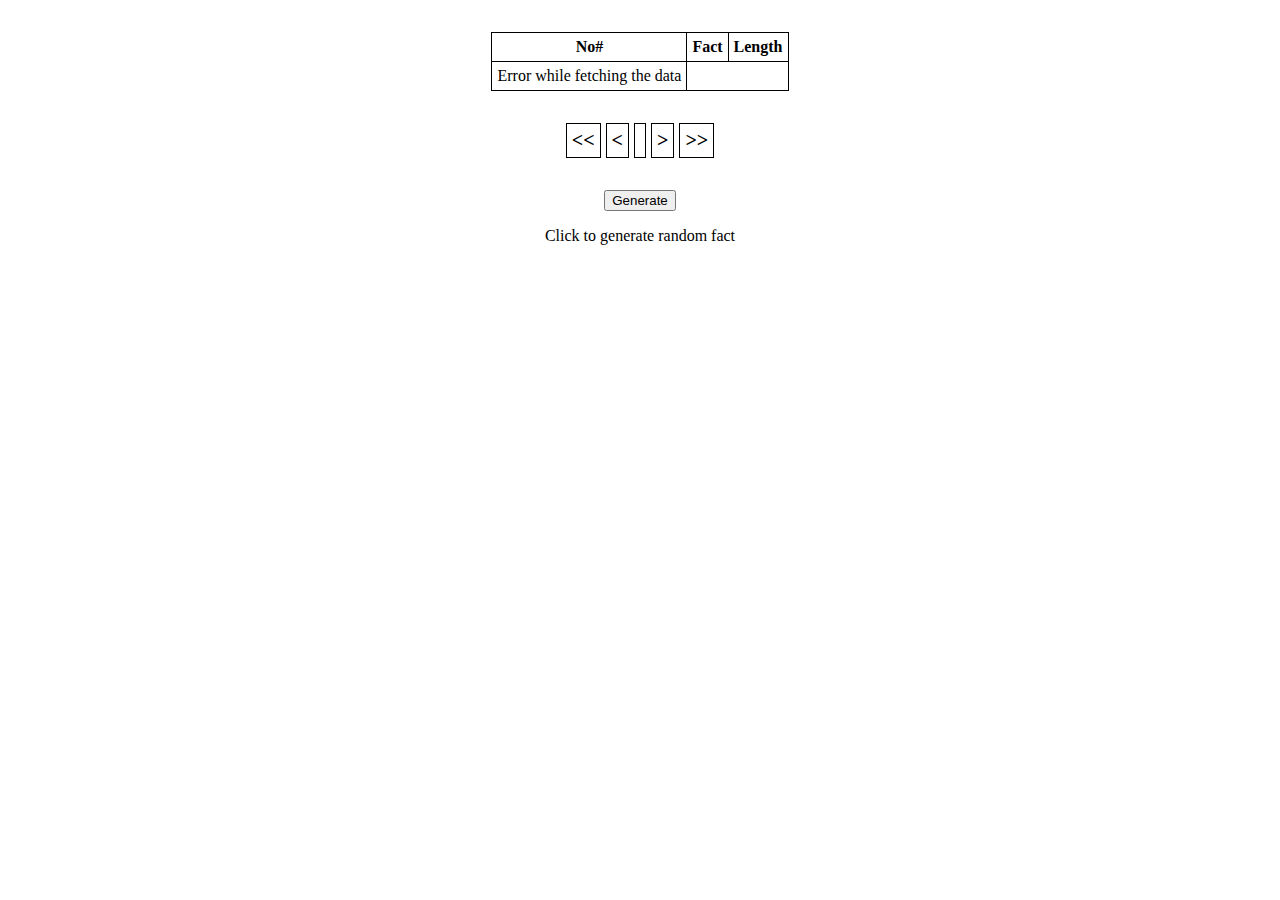
==== project-1/index.html @ 2e3eddeb "Solution for Project 1" ====
<!DOCTYPE html>
<html lang="en">
<head>
    <meta charset="UTF-8">
    <meta name="viewport" content="width=device-width, initial-scale=1.0">
    <title>Document</title>
    <link rel="stylesheet" href="./styles.css">
</head>
<body>
    <div class="table-wrapper">
        <table id="main-table">
            <thead>
                <tr>
                    <th>No#</th>
                    <th>Fact</th>
                    <th>Length</th>
                </tr>
            </thead>
            <tbody>
            </tbody>
        </table>
        <div class="table-pagination-buttons">
            <a id="first" class="pagination-button"><<</a>
            <a id="prev" class="pagination-button"><</a>
            <span id="current" class="pagination-button"></span>
            <a id="next" class="pagination-button">></a>
            <a id="last" class="pagination-button">>></a>
        </div>
        <div class="random-fact-wrapper">
            <button id="generate-random-fact-button">Generate</button>
            <p id="random-fact">Click to generate random fact</p>
        </div>
    </div>
    
    <script src="./script.js"></script>
</body>
</html>
---- project-1/styles.css ----
.table-wrapper{
    width: 60%;
    margin: 2rem auto;
    display: flex;
    align-items: center;
    flex-direction: column;
}

.random-fact-wrapper {
    text-align: center;
}

table, th, td {
    border: 1px solid black;
    border-collapse: collapse;
    padding: 5px;
}

.table-pagination-buttons {
    display: flex;
    gap: 5px;
    margin: 2rem auto;
    width: auto;
}

.table-pagination-buttons a, .table-pagination-buttons span {
    display: inline-block;
    border: 1px solid black;
    padding: 5px;
    text-decoration: none;
    color: black;
    font-weight: 600;
    font-size: 20px;
}
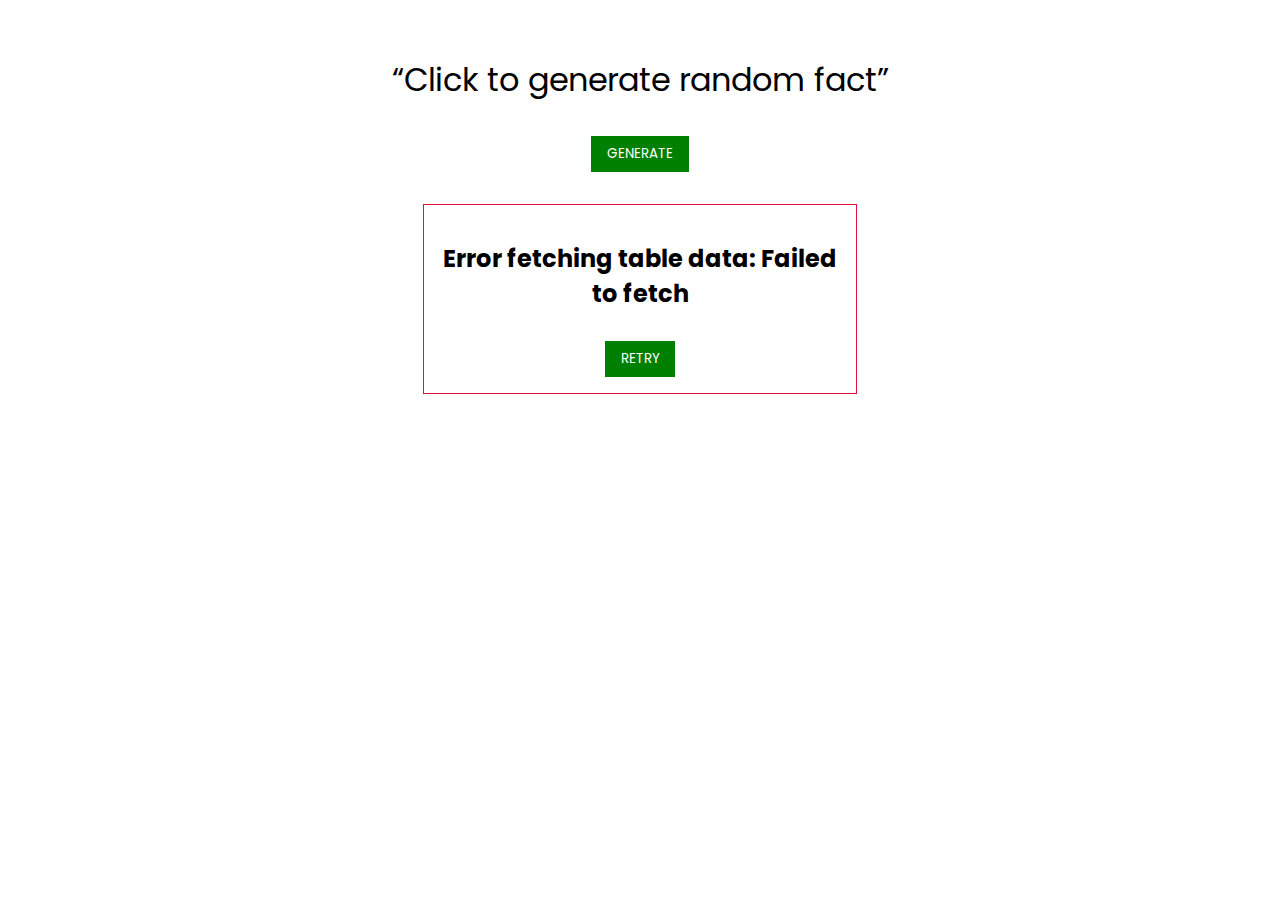
==== commit f9f8cf9d: "Added error handling, new styling, loaders" ====
--- a/project-1/index.html
+++ b/project-1/index.html
@@ -1,37 +1,59 @@
 <!DOCTYPE html>
 <html lang="en">
-<head>
-    <meta charset="UTF-8">
-    <meta name="viewport" content="width=device-width, initial-scale=1.0">
+  <head>
+    <meta charset="UTF-8" />
+    <meta name="viewport" content="width=device-width, initial-scale=1.0" />
     <title>Document</title>
-    <link rel="stylesheet" href="./styles.css">
-</head>
-<body>
-    <div class="table-wrapper">
+    <link rel="stylesheet" href="./styles.css" />
+    <!-- Import Poppins Font, Reference: https://fonts.google.com/selection?query=poppins -->
+    <link rel="preconnect" href="https://fonts.googleapis.com" />
+    <link rel="preconnect" href="https://fonts.gstatic.com" crossorigin />
+    <link
+      href="https://fonts.googleapis.com/css2?family=Poppins:ital,wght@0,100;0,200;0,300;0,400;0,500;0,600;0,700;0,800;0,900;1,100;1,200;1,300;1,400;1,500;1,600;1,700;1,800;1,900&display=swap"
+      rel="stylesheet"
+    />
+  </head>
+  <body>
+    <div class="random-fact-wrapper">
+        <div class="loading hidden" id="random-fact-loader"></div>
+        <div id="random-fact"><q>Click to generate random fact</q></div>
+        <button id="generate-random-fact-button" class="main-button green">Generate</button>
+      </div>
+    <div class="table-wrapper hidden">
+      <div class="table-inner-wrapper">
         <table id="main-table">
-            <thead>
-                <tr>
-                    <th>No#</th>
-                    <th>Fact</th>
-                    <th>Length</th>
-                </tr>
-            </thead>
-            <tbody>
-            </tbody>
+          <thead>
+            <tr>
+              <th class="fixed-width-40">No#</th>
+              <th class="fixed-width-40">Length</th>
+              <th>Fact</th>
+            </tr>
+          </thead>
+          <tbody></tbody>
         </table>
-        <div class="table-pagination-buttons">
-            <a id="first" class="pagination-button"><<</a>
-            <a id="prev" class="pagination-button"><</a>
-            <span id="current" class="pagination-button"></span>
-            <a id="next" class="pagination-button">></a>
-            <a id="last" class="pagination-button">>></a>
+        <div class="loading-overlay hidden">
+          <div class="loading"></div>
         </div>
-        <div class="random-fact-wrapper">
-            <button id="generate-random-fact-button">Generate</button>
-            <p id="random-fact">Click to generate random fact</p>
-        </div>
+      </div>
+      <div class="table-pagination-buttons">
+        <a id="first" class="pagination-button disabled"><<</a>
+        <a id="prev" class="pagination-button"><</a>
+        <span id="current" class="pagination-button"></span>
+        <a id="next" class="pagination-button">></a>
+        <a id="last" class="pagination-button">>></a>
+      </div>
+      <div class="simulation-buttons">
+        <button id="simulate-error-fetch" class="main-button red">Simulate Errors</button>
+      </div>
     </div>
-    
+    <div class="error-message-wrapper hidden bordered-red">
+        <h2>Error fetching table data</h2>
+        <div class="loading hidden" id="table-retry-loader"></div>
+        <button id="retry-button" class="main-button green">Retry</button>
+    </div>
+    <div class="loading-overlay" id="main-loader">
+      <div class="loading"></div>
+    </div>
     <script src="./script.js"></script>
-</body>
-</html>+  </body>
+</html>
--- a/project-1/styles.css
+++ b/project-1/styles.css
@@ -1,19 +1,105 @@
+
+*{
+    font-family: "Poppins";
+}
 .table-wrapper{
-    width: 60%;
+    width: 95%;
     margin: 2rem auto;
     display: flex;
     align-items: center;
     flex-direction: column;
 }
 
-.random-fact-wrapper {
+.table-inner-wrapper {
+    position: relative;
+}
+
+.hidden {
+    display:none !important;
+}
+
+.simulation-buttons {
+    display: flex;
+    justify-content: center;
+    margin: 1rem 0;
+    gap: 10px;
+    width: 100%;
+}
+
+.main-button {
+    text-transform: uppercase;
+    color: white;
+    padding: 0.5rem 1rem;
+    cursor: pointer;
+    transition: 0.3s all ease;
+    border: none;
+    width: auto;
+}
+
+.red {
+    background-color: crimson;
+}
+.green {
+    background-color: green;
+}
+.main-button :hover {
+    background-color: #c3c3c3;
+}
+
+.bordered-red {
+    border: 1px solid crimson;
+}
+
+.error-message-wrapper {
+    display: flex;
+    justify-content: center;
+    align-items: center;
+    flex-direction: column;
+    gap: 10px;
+    width: 400px;
+    margin: 1rem auto;
+    text-align: center;
+    padding: 1rem;
+}
+
+
+.fixed-table-header {
+    width: 40px;
     text-align: center;
 }
 
+.random-fact-wrapper {
+    text-align: center;
+    padding: 1rem;
+    width: 50%;
+    margin: 0 auto;
+}
+
+#random-fact q{
+    font-size: 2rem;
+    padding: 2rem;
+    display: inline-block;
+}
+
+table th {
+    background-color: #c3c3c3;
+    text-align: left;
+}
+
+table tr td:nth-child(1){
+    font-weight: 600;
+    background-color: #c3c3c3;
+}
+
+table tr td:nth-child(1), table tr td:nth-child(2){
+    text-align: center;
+}
+
+
 table, th, td {
-    border: 1px solid black;
+    border: 1px solid #7a7a7a;
     border-collapse: collapse;
-    padding: 5px;
+    padding: 0.5rem;
 }
 
 .table-pagination-buttons {
@@ -23,12 +109,63 @@
     width: auto;
 }
 
-.table-pagination-buttons a, .table-pagination-buttons span {
+.pagination-button {
     display: inline-block;
-    border: 1px solid black;
+    border: 1px solid #c3c3c3;
     padding: 5px;
     text-decoration: none;
     color: black;
     font-weight: 600;
     font-size: 20px;
-}+    width: 30px;
+    height: 30px;
+    text-align: center;
+}
+
+.pagination-button.disabled {
+    background-color: #e4e4e4;
+    color: #a0a0a0;
+    pointer-events: none;
+}
+
+
+.pagination-button.disabled:hover{
+    cursor: not-allowed;
+}
+
+.loading-overlay {
+    background-color: #c3c3c380;
+    position: absolute;
+    width: 100%;
+    height: 100%;
+    min-height: 200px;
+    min-width: 200px;
+    top: 0;
+    left: 0;
+    z-index:999;
+    display: flex;
+    justify-content: center;
+    align-items: center;
+}
+
+
+
+/* Simple Spinner, Reference: -> https://codepen.io/mandelid/pen/kNBYLJ */
+
+.loading {
+    display: inline-block;
+    width: 50px;
+    height: 50px;
+    border: 3px solid rgba(255,255,255,.3);
+    border-radius: 50%;
+    border-top-color: red;
+    animation: spin 1s ease-in-out infinite;
+    -webkit-animation: spin 1s ease-in-out infinite;
+  }
+  
+  @keyframes spin {
+    to { -webkit-transform: rotate(360deg); }
+  }
+  @-webkit-keyframes spin {
+    to { -webkit-transform: rotate(360deg); }
+  }